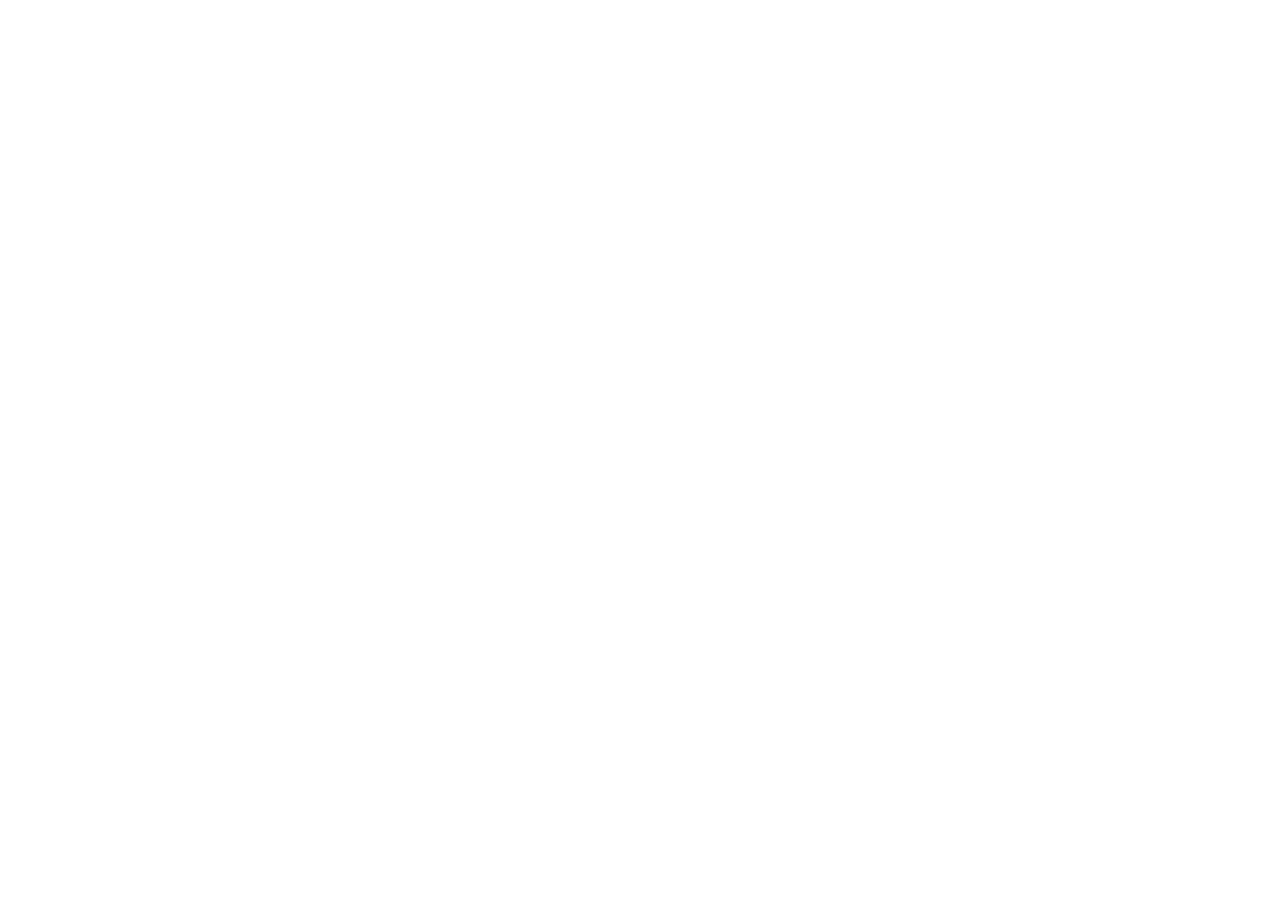
==== src/main/resources/templates/posts/index.html @ f1c0268d "Completed Spring-Views Exercise" ====
<!DOCTYPE html>
<html xmlns:th="http://www.thymeleaf.org" lang="en">
<head th:replace="fragments/head :: main-header('All posts')"></head>
<body>
<nav th:include="fragments/navbar :: mainNavbar"></nav>

<!-- Content of the page -->
<div th:each="post : ${posts}">
    <h1 th:text="${post.title}"></h1>
    <p th:text="${post.body}"></p>
</div>

<footer th:include="fragments/footer :: footer"></footer>
</body>
</html>
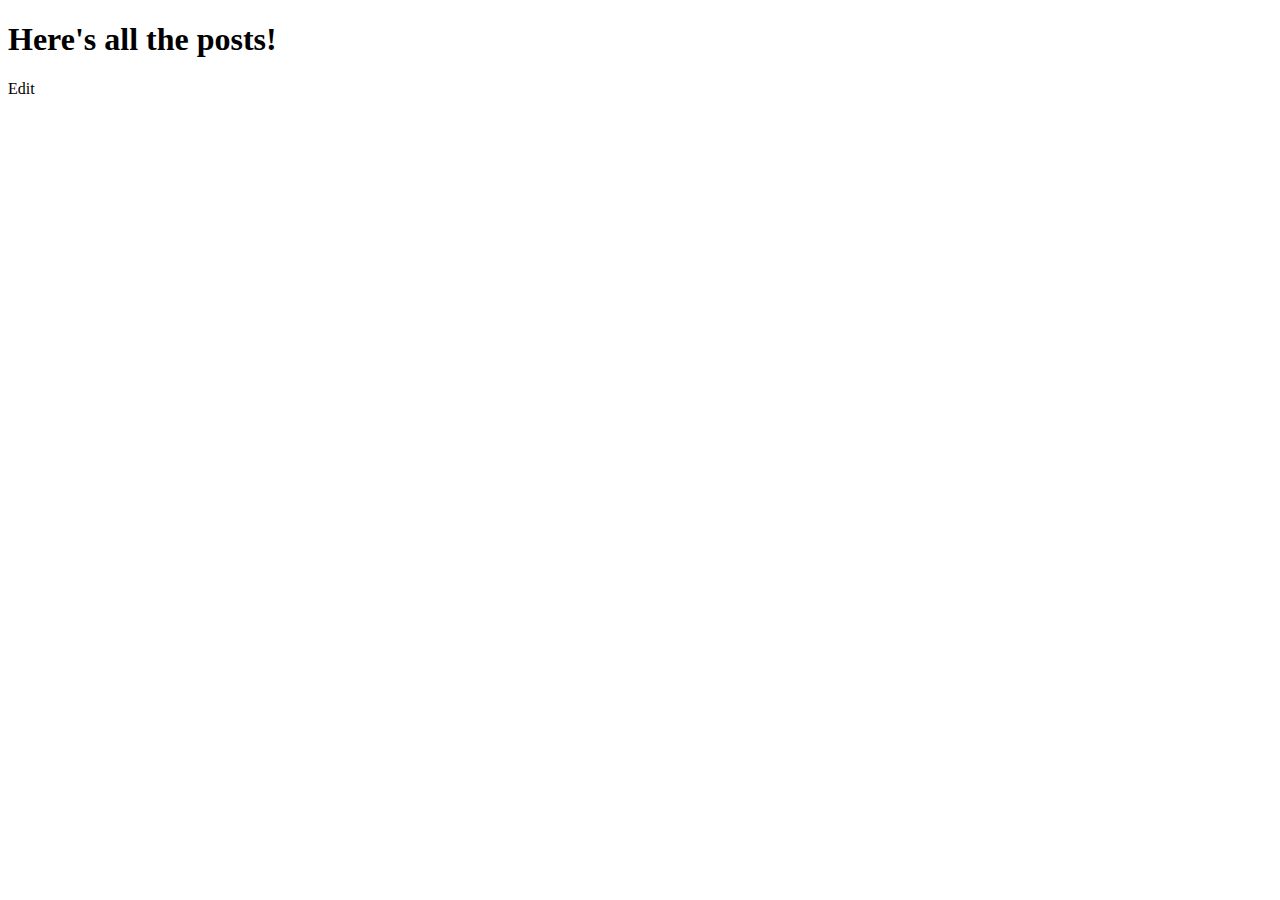
==== commit a123105e: "Completed Relationships Exercise." ====
--- a/src/main/resources/templates/posts/index.html
+++ b/src/main/resources/templates/posts/index.html
@@ -2,13 +2,24 @@
 <html xmlns:th="http://www.thymeleaf.org" lang="en">
 <head th:replace="fragments/head :: main-header('All posts')"></head>
 <body>
-<nav th:include="fragments/navbar :: mainNavbar"></nav>
+<nav th:replace="fragments/navbar :: mainNavbar"></nav>
+
+<h1>Here's all the posts!</h1>
 
 <!-- Content of the page -->
-<div th:each="post : ${posts}">
-    <h1 th:text="${post.title}"></h1>
-    <p th:text="${post.body}"></p>
+<div class="container">
+    <div class="row">
+        <div class="col-md-6" th:each="post : ${posts}">
+            <h2>
+                <!--<a th:href="${'/posts/' + post.id}" th:text="${post.title}"></a>-->
+                <a th:href="@{/posts/{id}(id=${post.id})}" th:text="${post.title}"></a>
+            </h2>
+            <a class="btn btn-sm btn-warning" th:href="@{/posts/{id}/edit(id=${post.id})}">Edit</a>
+            <p th:text="${post.body}"></p>
+        </div>
+    </div>
 </div>
+
 
 <footer th:include="fragments/footer :: footer"></footer>
 </body>
